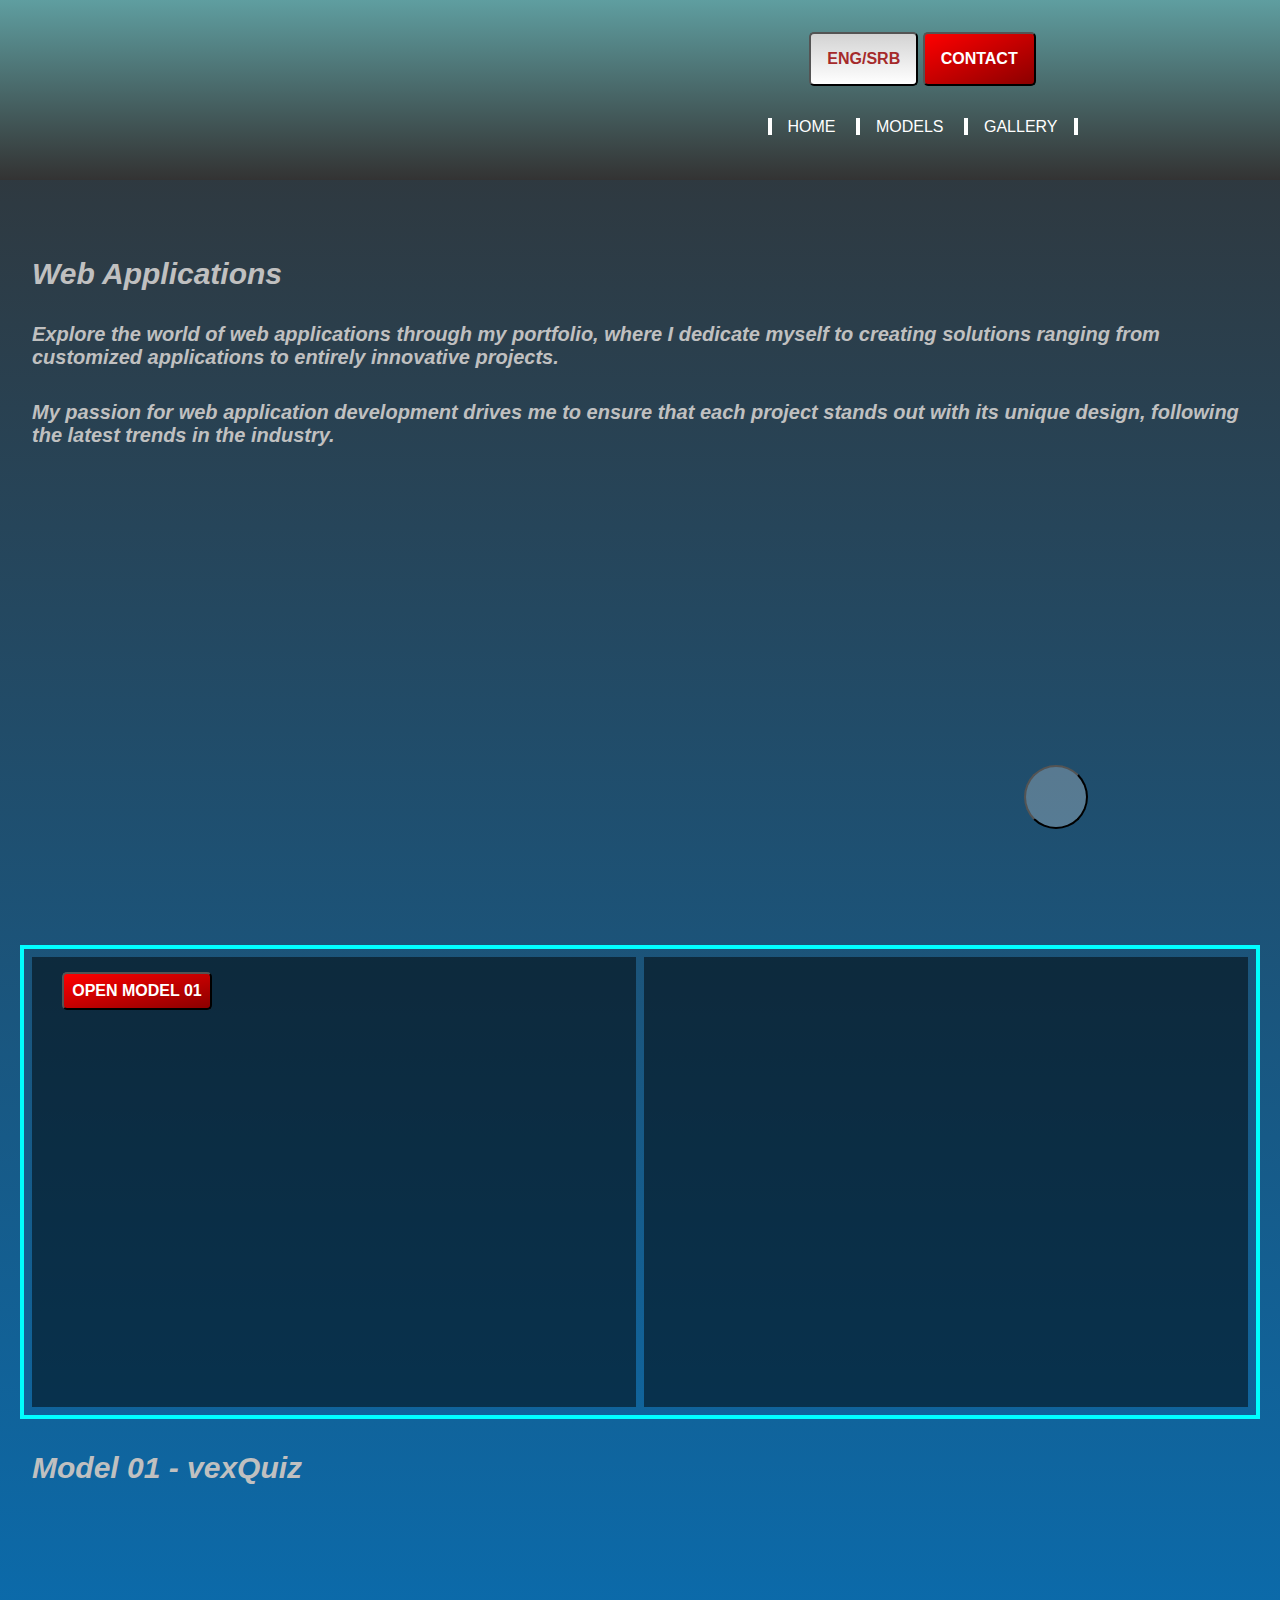
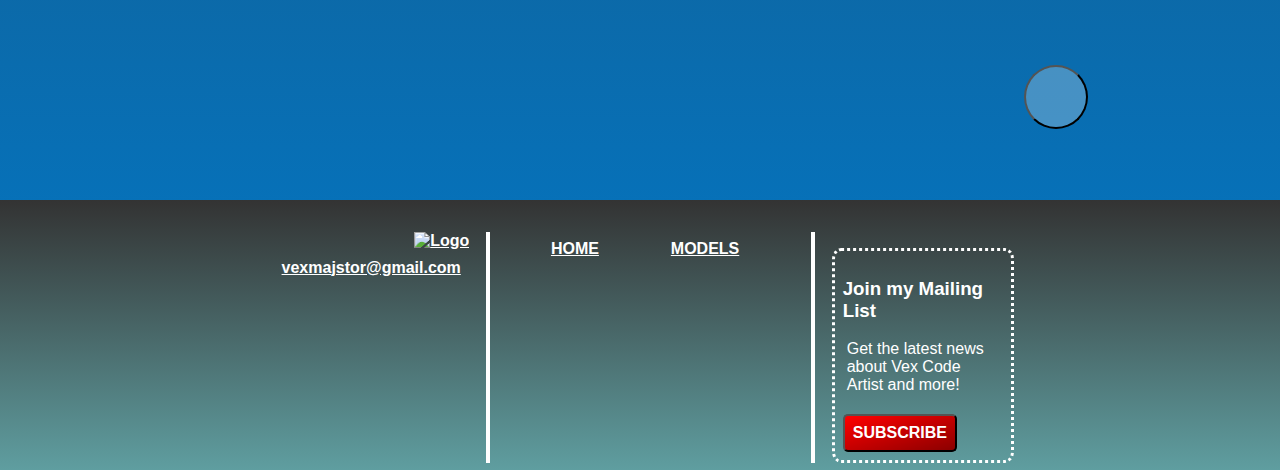
==== webAppsAllModels.html @ 19a073bb "Add files via upload" ====
<!DOCTYPE html>
<html>
<head>
    <meta charset="UTF-8">
    <title>websitesAllModels</title>
    <link rel="stylesheet" type="text/css" href="webAppsAllModels.style.css">
</head>
<body>
    <div class="headerAndColumn">
    <div class="header">
        <div class="logo">
            <a href="https://vex-code-artist.neocities.org/">
            <div class="logoPicture" alt="loading logo"></div>
            </a>
        </div>
        <div class="contacts">
            <div class="buttonSearchHolder">
                <button id="languageEnglish" class="language">ENG/SRB</button>
                <button id="languageSerbian" class="language" style="display:none">SRB/ENG</button>
                <button id="contactEnglish" style="display: inline;" class="contactUs">CONTACT</button>
                <button id="contactSerbian" style="display: none;" class="contactUs">KONTAKT</button>
            </div>
            <div id="linksEnglish" style="display:inline" class="linksBellowButtonSearchHolder">
                <a href="https://vex-code-artist.neocities.org/">HOME</a>
                <a href="https://vex-code-artist.neocities.org/vexModels">MODELS</a>
                <a href="https://vex-code-artist.neocities.org/vexGalleryEnglish" style="border-right: 0.25rem solid white;">GALLERY</a>
            </div>
            <div id="linksSerbian" style="display:none" class="linksBellowButtonSearchHolder">
                <a href="https://vex-code-artist.neocities.org/">POČETNA</a>
                <a href="https://vex-code-artist.neocities.org/vexModels">MODELI</a>
                <a href="https://vex-code-artist.neocities.org/vexGalleryEnglish" style="border-right: 0.25rem solid white;">GALERIJA</a>
            </div>
        </div>
    </div>
    <div class="columnMid">
        <div  id="textUnderEnglish" class="textUnderButtonOneLearnMore"  style="display:block">
            <h2 style="color:silver">Web Applications</h2>
            <p>Explore the world of web applications through my portfolio, where I dedicate myself to creating solutions ranging from customized applications to entirely innovative projects.</p>
            <p>My passion for web application development drives me to ensure that each project stands out with its unique design, following the latest trends in the industry.</p>
        </div>
        <div id="textUnderSerbian" class="textUnderButtonOneLearnMore"  style="display:none">
                <h2 style="color:silver">Web Aplikacije</h2>
                <p>Istražite svet web aplikacija kroz moj portfolio, gde se posvećujem stvaranju rešenja od prilagođenih aplikacija do potpuno inovativnih projekata.</p>
                <p>Moja strast prema razvoju web aplikacija podstiče me da osiguram da svaki projekat istupa iz mase svojim jedinstvenim dizajnom, prateći najnovije trendove u industriji.</p>
            </div> 
        </div>
        <div class="columnBottom">
        <button id="firstNaviButton" class="naviButton"></button>
        </div>
    </div>
        <div id="secondColumn" class="secondColumn">
            <div class="columnMidSecond">
                <div class="gridTwoElement">
                    <div class="gridTwoElementOne" id="websiteModelOne">
                        <div class="firPicOverlayNoHover">
                        <button id="learnMoreTwoEnglish" style="display: inline;" class="buttonLearnMoreOne">OPEN MODEL 01</button>
                        <button id="learnMoreTwoSerbian" style="display: none;" class="buttonLearnMoreOne">OTVORI MODEL 01</button>
                        </div>
                    </div>
                    <div class="gridTwoElementTwo">
                        <div class="firPicOverlayNoHover">
                        </div>
                    </div>
                </div>
                <div  id="textUnderEnglishTwo" class="textUnderButtonOneLearnMore"  style="display:block; text-align: left;">
                    <h2 style="color:silver" >Model 01 - vexQuiz</h2>
                    </div>
                    <div id="textUnderSerbianTwo" class="textUnderButtonOneLearnMore"  style="display:none; text-align: left;">
                        <h2 style="color:silver">Model 01 - vexQuiz</h2>
                    </div>
           </div>
            <div class="columnBottom">
            <button id="secondNaviButton" class="naviButton"></button>
            </div>
            </div>
        <div id="theLastColumnEnglish" class="theLastColumn">
                <div class="columnOneTwoThree">
                <div class="firstPartColumn">
                    <a href="https://vex-code-artist.neocities.org/">
                    <img src="img/vexLogo.png" alt="Logo">
                    </a>
                    <a href="mailto:vexmajstor@gmail.com"><p>vexmajstor@gmail.com</p></a>
                </div>
                <div class="secondPartColumn">
                    <div class="secondPartColumnGridInside">
                    <a href="https://vex-code-artist.neocities.org/">HOME</a>
                    <a href="https://vex-code-artist.neocities.org/vexModels">MODELS</a>
                    </div>
                </div>
                <div class="thirdPartColumn">
                    <div class="thirdPartColumnBox">
                        <h3>Join my Mailing List</h3>
                        <p>Get the latest news about Vex Code Artist and more!</p>
                        <button class="subscribe" id="subscribeEnglish">SUBSCRIBE</button>
                    </div>
                </div>
                </div>
        </div>
        <div id="theLastColumnSerbian" style="display:none" class="theLastColumn">
            <div class="columnOneTwoThree">
            <div class="firstPartColumn">
                <a href="https://vex-code-artist.neocities.org/">
                <img src="img/vexLogo.png" alt="Logo">
                </a>
                <a href="mailto:vexmajstor@gmail.com"><p>vexmajstor@gmail.com</p></a>
            </div>
            <div class="secondPartColumn">
                <div class="secondPartColumnGridInside">
                <a href="https://vex-code-artist.neocities.org/">POČETNA</a>
                <a href="https://vex-code-artist.neocities.org/vexModels">MODELI</a>
                </div>
            </div>
            <div class="thirdPartColumn">
                <div class="thirdPartColumnBox">
                    <h3>Pridružite se mojoj mailing listi</h3>
                    <p>Najnovije vesti o Vex Code Artistu i još mnogo više!</p>
                    <button class="subscribe" id="subscribeSerbian">PRIJAVI SE</button>
                </div>
            </div>
            </div>
    </div>
        <script src="webAppsAllModels.script.js"></script>
</body>
</html>
---- webAppsAllModels.style.css ----
body {
  width: 100%;
  margin: 0;
  padding: 0;
  overflow-x: hidden;
  font-family: 'Trebuchet MS', 'Lucida Sans Unicode', 'Lucida Grande', 'Lucida Sans', Arial, sans-serif;
  background: linear-gradient(to bottom, #333333, #007ACC);
  }
  
  .headerAndColumn{
    height: 100vh;
    width: 100%;
    background: url('img/webAppsAllModels.png');
    background-repeat: no-repeat;
    background-size: contain;
    background-position: center;
    padding: 0;
    margin: 0;
  }
  
  .secondColumn {
    width: 100%;
    height: 100vh;
  }
  
  .thirdColumn {
    width: 100%;
    height: 100vh;
  }
  
  .header {
    width: 100%;
    height: 20vh;
    background: linear-gradient(to bottom, cadetblue, #333333);
    margin: 0;
    padding: 0;
    display: flex;
  }

  .logo {
    text-align: center;
    flex-grow: 1;
  }
  .logoPicture {
    width: 10rem;
    height: 15rem;
    background-image: url('img/vexLogo.png');
    background-repeat: no-repeat;
    background-size: contain;
    margin-top: 2rem;
    margin-left: auto;
    margin-right: auto;
    cursor: pointer;
  }
  .contacts {
    flex-grow: 1;
    text-align: center;
  }
  .buttonSearchHolder {
    margin-right: auto;
    margin-left: auto;
    margin: 2rem;
  }
  .language {
    font-size: 1rem;
    color: brown;
    cursor: pointer;
    border-radius: 5px;
    font-weight: bold;
    background: linear-gradient(to bottom, lightgray, white);
    padding: 1rem;
    display: inline;
  }
  .language:hover {
    background: linear-gradient(to bottom, white, lightgray);
  }
  .contactUs {
    font-size: 1rem;
    background: linear-gradient(to bottom right, red, darkred);
    color: white;
    font-weight: bold;
    cursor: pointer;
    border-radius: 5px;
    padding: 1rem;
  }
  .contactUs:hover {
    background: linear-gradient(to bottom right, darkred, red);
  }
  .linksBellowButtonSearchHolder a{
    text-decoration: none;
    color: white;
    font-size: 1rem;
    border-left: 0.25rem solid white;
    padding-left: 1rem;
    padding-right: 1rem;
  }
  .linksBellowButtonSearchHolder a:hover{
    color: red;
  }
  .columnMid {
    padding: 0;
    height: 60vh;
    width: 100%;
    padding-top: 5vh;
  }
  
  .columnMidSecond {
    padding: 0;
    height: 80%;
    width: 100%;
    padding-top: 5vh;
  }
  
  #firstLineText {
    padding-top: 5%;
    padding-left: 5%;
    font-size: 4rem;
    font-style: italic;
    font-weight: bolder;
    color: plum; 
    margin: 0;
  }
  #secondLineText {
    padding-left: 5%;
    font-size: 4rem;
    margin: 0%;
    font-style: italic;
    font-weight: bolder;
    color:cyan;
  }
  .buttonLearnMoreOne {
    margin-left: 5%;
    margin-top: 2.5%;
    background: linear-gradient(to bottom right, red, darkred);
    color: white;
    font-weight: bold;
    cursor: pointer;
    border-radius: 5px;
    padding: 0.5rem;
    font-size: 1rem;
  }
  
  .buttonLearnMoreOne:hover {
    background: linear-gradient(to bottom right, darkred, red);
  }
  
  .textUnderButtonOneLearnMore {
    font-weight: bolder;
    font-style: italic;
    font-size: 1.25rem;
    color: silver;
    text-align: left;
  }
  .columnBottom {
    margin: 0;
    text-align: right;
    height: 10%;
    width: 80%;
  }
  .naviButton {
    position: absolute;
    background-color: rgba(255, 255, 255, 0.25);
    background-image: url('img/bottomArrow.png');
    border-radius: 50%;
    background-size: 50%;
    background-position: center;
    background-repeat: no-repeat;
    color: white;
    font-size: 4rem;
    width: 4rem;
    height: 4rem;
    cursor: pointer;
  }
  
  .gridTwoElement {
    max-width: 95vw;
    height: 50vh;
    margin-left: auto;
    margin-right: auto;
    display: grid;
    grid-template-areas: 
    "fir sec";
    grid-template-rows: auto;
    grid-template-columns: 1fr 1fr;
    grid-gap: 0.5rem;
    padding: 0.5rem;
    border: cyan 0.25rem solid;
  }
  .gridTwoElementOne{
    grid-area: fir;
    background-image: url('webAppModelOneImage/webAppOneImageOne.JPG');
    background-size: contain;
    background-repeat: no-repeat;
    background-position: center;

  }
  .gridTwoElementTwo{
    grid-area: sec;
    background-image: url('webAppModelOneImage/webAppOneImageTwo.JPG');
    background-size: contain;
    background-repeat: no-repeat;
    background-position: center;
  }
  
  
  .firPicOverlayNoHover {
    height: 100%;
    width: 100%;
    background-color: rgba(0, 0, 0, 0.5);
    cursor: pointer;
  }
  
  
  .firPicOverlay:hover {
    background-color: rgba(0, 0, 0, 0.25);
  }
  
  .theLastColumn {
    width: 100%;
    height: 30vh;
    text-align: left;
    color: white;
    background: linear-gradient(to top, cadetblue, #333333);
  }
  
  
  .columnOneTwoThree {
    width: 80%;
    height: 20vh;
    display: grid;
    grid-template-areas: 
    "fir sec thi";
    grid-template-columns: 1fr 1fr 1fr;
    grid-template-rows: 1fr;
    margin-left: auto;
    margin-right: auto;
    padding: 2.5%;
  }
  
  .firstPartColumn{
    flex-grow: 1;
    width: 100%;
    height: auto;
    text-align: right;
    border-right: 0.25rem solid white;
    padding-right: 5%;
  }
  
  .firstPartColumn img  {
    width: 10rem;
    height: 7.5rem;
    cursor: pointer;
  }
  
  .firstPartColumn a {
    font-weight: bold;
    color: white;
  }
  
  .secondPartColumn{
    flex-grow: 1;
    text-align: center;
    padding: 0.5rem;
  }
  
  .secondPartColumn a {
    color: white;
    font-size: 1rem;
    font-weight: bold;
  }
  
  .thirdPartColumn{
    flex-grow: 1;
    text-align: left;
    padding-left: 5%;
    border-left: 0.25rem solid white;
  }
  
 
.secondPartColumnGridInside {
  display: grid;
  width: 80%;
  height: 80%;
  grid-template-areas: 
  "one two" 
  "thre";
  grid-template-columns: 1fr 1fr;
  grid-template-rows: 1fr 1fr;
  margin-left: auto;
  margin-right: auto;
}
  
  .thirdPartColumnBox {
    width: 50%;
    height: auto;
    border: 0.20rem dotted white;
    border-radius: 5%;
    margin-top: 5%;
    padding: 0.5rem;
  }
  
  .subscribe {
    margin-top: 2.5%;
    background: linear-gradient(to bottom right, red, darkred);
    color: white;
    font-weight: bold;
    cursor: pointer;
    border-radius: 5px;
    padding: 0.5rem;
    font-size: 1rem;
  }
  
  .subscribe:hover {
    background: linear-gradient(to bottom right, darkred, red);
  }
  
  h2{
    margin-left: 2.5%;
    margin-right: 2.5%;
    margin-top: 2.5%;
  }
  
  p{
    margin-left: 2.5%;
    margin-right: 2.5%;
    margin-top: 2.5%;
  }
  
  
  @media (max-width: 999px) {
    body {
      width: 100%;
      margin: 0;
      padding: 0;
      overflow-x: hidden;
      font-family: 'Trebuchet MS', 'Lucida Sans Unicode', 'Lucida Grande', 'Lucida Sans', Arial, sans-serif; /* Corrected font-family */
      background: linear-gradient(45deg, #323232, #1a1a1a);
    }


    .language{
      font-size: 1.5rem;
    }
    .contactUs{
      font-size: 1.5rem;
    }
    .linksBellowButtonSearchHolder a{
      font-size: 1.5rem;
    }
    .secondPartColumn {
      height: 80%;
    }
    .secondPartColumnGridInside {
      height: 80%;
    }
  
  }
  @media (max-width: 999px) and (orientation: landscape) {
    body {
      width: 100%;
      margin: 0;
      padding: 0;
      overflow-x: hidden;
      font-family: 'Trebuchet MS', 'Lucida Sans Unicode', 'Lucida Grande', 'Lucida Sans', Arial, sans-serif; /* Corrected font-family */
      background: linear-gradient(45deg, #323232, #1a1a1a);
    }
    .header {
      height: 60vh;
      width: 100%;
      display: flex;
    }
    .headerAndColumn{
      width: 100%;
      height: 200vh;
    }
    .secondColumn {
      width: 100%;
      height: 100vh;
    }
    .thirdColumn {
      width: 100%;
      height: 100vh;
    }
    .naviButton{ 
      display: none;
    }
    .theLastColumn {
      height: auto;
      width: 100vw;
      display: flex;
    }
    .columnOneTwoThree{
      width: 100vw;
      height: AUTO;
    }
    .secondPartColumnGridInside {
      height: AUTO;
    }
  }
  


  
  @media (max-width: 999px) and (orientation: portrait) {
    body {
      width: 100%;
      margin: 0;
      padding: 0;
      overflow-x: hidden;
      font-family: 'Trebuchet MS', 'Lucida Sans Unicode', 'Lucida Grande', 'Lucida Sans', Arial, sans-serif; /* Corrected font-family */
      background: linear-gradient(45deg, #323232, #1a1a1a);
    }
    header{
      height: 20vh;
      width: 100%;
    }
   .textUnderButtonOneLearnMore {
     font-size: 1.5rem;
     }
     .headerAndColumn{
      width: 100%;
      height: 100vh;
    }
    .secondColumn {
      width: 100%;
      height: 50vh;
    }
    .thirdColumn {
      width: 100%;
      height: 50vh;
    }
    .naviButton{ 
      display: none;
    }
    .theLastColumn {
      height: auto;
      width: 100vw;
      display: flex;
    }
    .columnOneTwoThree{
      width: 100vw;
      height: AUTO;
    }
    .secondPartColumnGridInside {
      height: auto;
    }
    .gridTwoElement {
      height: 25vh;
    }
    .gridGallery {
      height: 25vh;
    }
  }
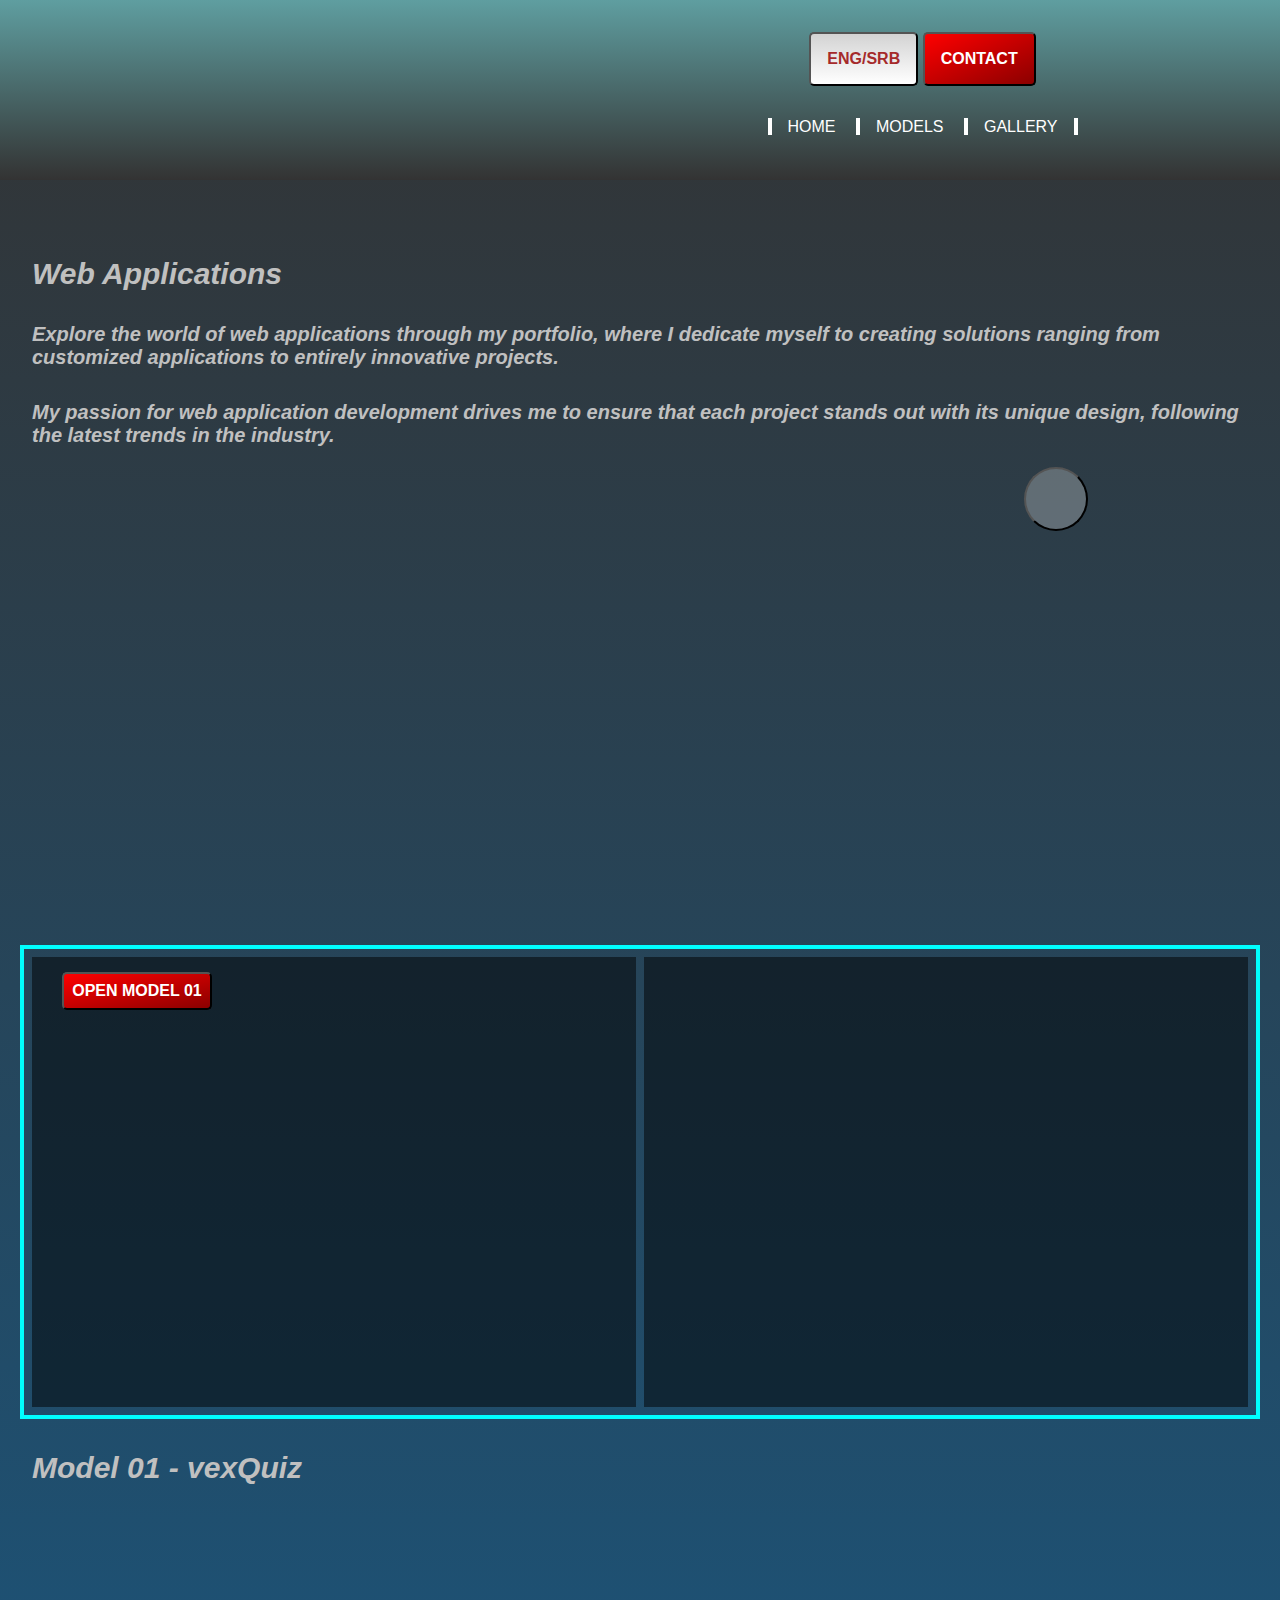
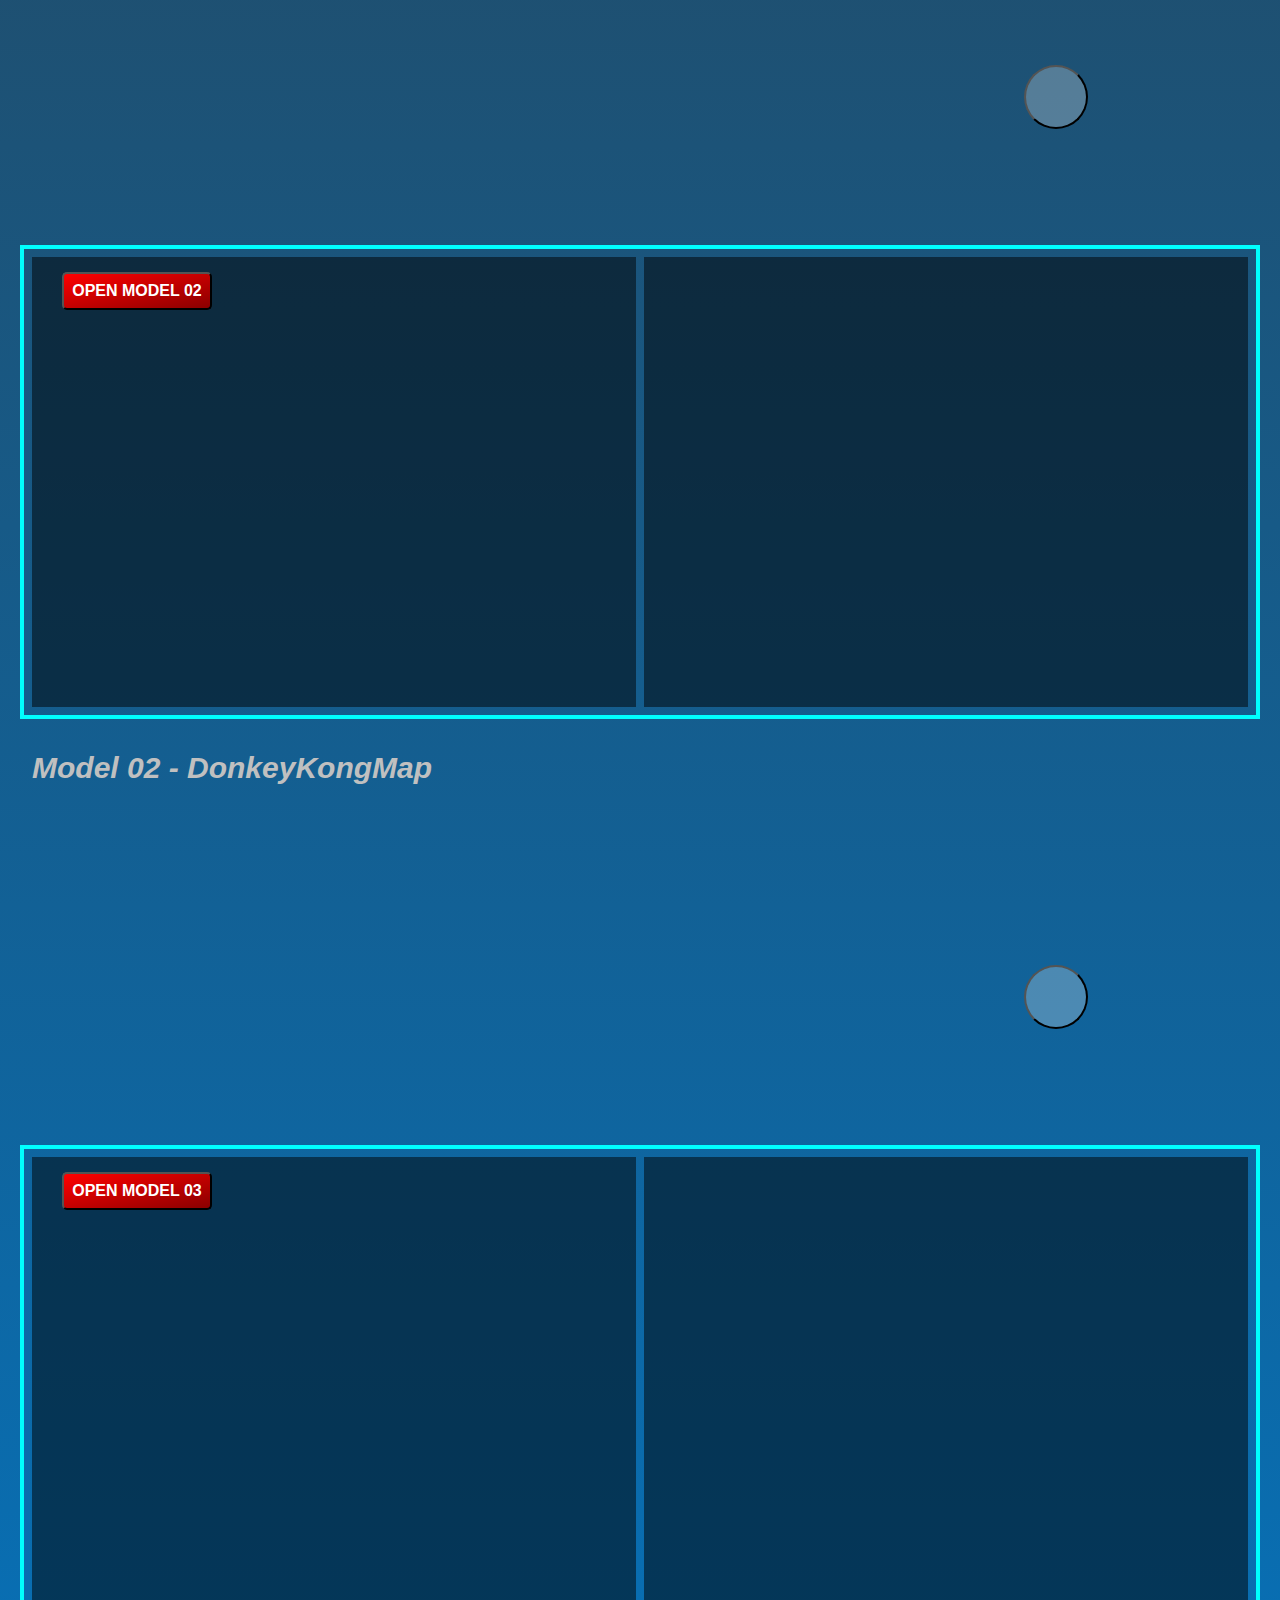
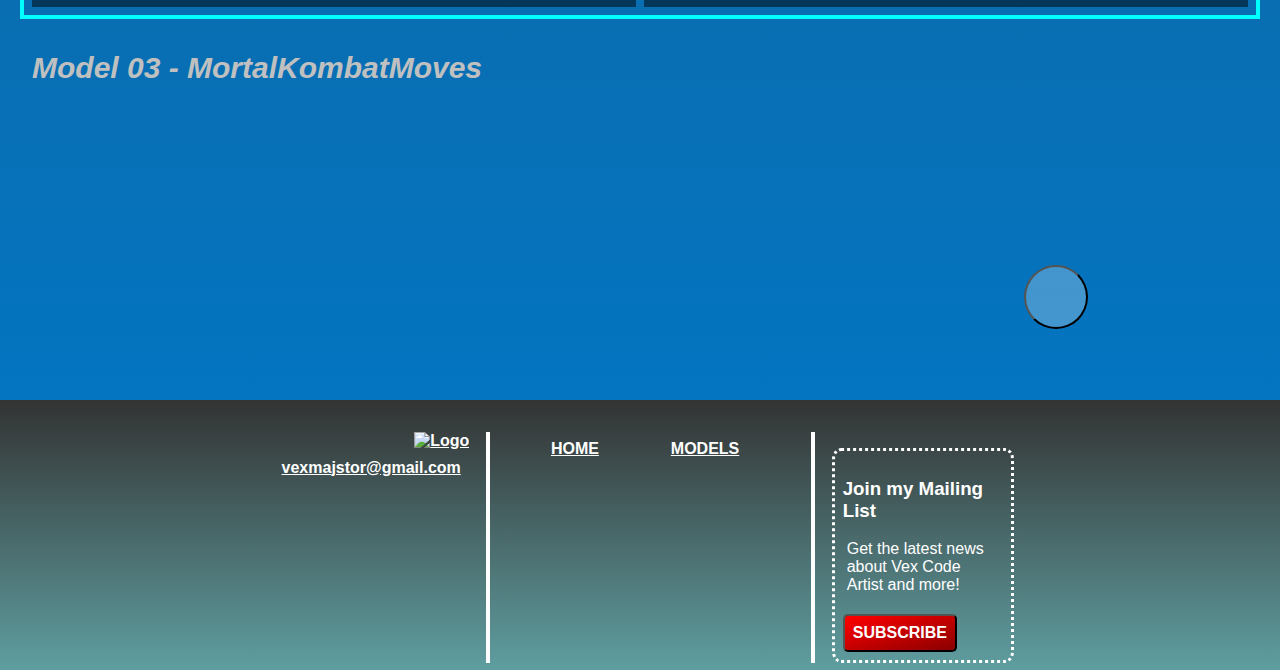
==== commit 7b50632e: "Add files via upload" ====
--- a/webAppsAllModels.html
+++ b/webAppsAllModels.html
@@ -51,13 +51,13 @@
         <div id="secondColumn" class="secondColumn">
             <div class="columnMidSecond">
                 <div class="gridTwoElement">
-                    <div class="gridTwoElementOne" id="websiteModelOne">
+                    <div class="gridTwoElementOne"  id="webAppModelOne">
                         <div class="firPicOverlayNoHover">
                         <button id="learnMoreTwoEnglish" style="display: inline;" class="buttonLearnMoreOne">OPEN MODEL 01</button>
                         <button id="learnMoreTwoSerbian" style="display: none;" class="buttonLearnMoreOne">OTVORI MODEL 01</button>
                         </div>
                     </div>
-                    <div class="gridTwoElementTwo">
+                    <div class="gridTwoElementTwo" id="webAppModelOne2" >
                         <div class="firPicOverlayNoHover">
                         </div>
                     </div>
@@ -73,6 +73,56 @@
             <button id="secondNaviButton" class="naviButton"></button>
             </div>
             </div>
+            <div id="thirdColumn" class="secondColumn">
+                <div class="columnMidSecond">
+                    <div class="gridTwoElement">
+                        <div class="gridTwoElementOne" id="webAppModelTwo">
+                            <div class="firPicOverlayNoHover">
+                            <button id="learnMoreThreeEnglish" style="display: inline;" class="buttonLearnMoreOne">OPEN MODEL 02</button>
+                            <button id="learnMoreThreeSerbian" style="display: none;" class="buttonLearnMoreOne">OTVORI MODEL 02</button>
+                            </div>
+                        </div>
+                        <div class="gridTwoElementTwo" id="webAppModelTwo2">
+                            <div class="firPicOverlayNoHover">
+                            </div>
+                        </div>
+                    </div>
+                    <div  id="textUnderEnglishThree" class="textUnderButtonOneLearnMore"  style="display:block; text-align: left;">
+                        <h2 style="color:silver" >Model 02 - DonkeyKongMap</h2>
+                        </div>
+                        <div id="textUnderSerbianThree" class="textUnderButtonOneLearnMore"  style="display:none; text-align: left;">
+                            <h2 style="color:silver">Model 02 - DonkeyKongMap</h2>
+                        </div>
+               </div>
+                <div class="columnBottom">
+                <button id="thirdNaviButton" class="naviButton"></button>
+                </div>
+                </div>
+                <div id="FourthColumn" class="secondColumn">
+                    <div class="columnMidSecond">
+                        <div class="gridTwoElement">
+                            <div class="gridTwoElementOne" id="webAppModelThree">
+                                <div class="firPicOverlayNoHover">
+                                <button id="learnMoreThreeEnglish" style="display: inline;" class="buttonLearnMoreOne">OPEN MODEL 03</button>
+                                <button id="learnMoreThreeSerbian" style="display: none;" class="buttonLearnMoreOne">OTVORI MODEL 03</button>
+                                </div>
+                            </div>
+                            <div class="gridTwoElementTwo" id="webAppModelThree2">
+                                <div class="firPicOverlayNoHover">
+                                </div>
+                            </div>
+                        </div>
+                        <div  id="textUnderEnglishThree" class="textUnderButtonOneLearnMore"  style="display:block; text-align: left;">
+                            <h2 style="color:silver" >Model 03 - MortalKombatMoves</h2>
+                            </div>
+                            <div id="textUnderSerbianThree" class="textUnderButtonOneLearnMore"  style="display:none; text-align: left;">
+                                <h2 style="color:silver">Model 03 - MortalKombatMoves</h2>
+                            </div>
+                   </div>
+                    <div class="columnBottom">
+                    <button id="thirdNaviButton" class="naviButton"></button>
+                    </div>
+                    </div>
         <div id="theLastColumnEnglish" class="theLastColumn">
                 <div class="columnOneTwoThree">
                 <div class="firstPartColumn">
--- a/webAppsAllModels.style.css
+++ b/webAppsAllModels.style.css
@@ -99,7 +99,7 @@
   }
   .columnMid {
     padding: 0;
-    height: 60vh;
+    height: auto;
     width: 100%;
     padding-top: 5vh;
   }
@@ -188,18 +188,43 @@
   }
   .gridTwoElementOne{
     grid-area: fir;
-    background-image: url('webAppModelOneImage/webAppOneImageOne.JPG');
-    background-size: contain;
+    background-size: 100% 100%;
     background-repeat: no-repeat;
     background-position: center;
-
-  }
+  }
+
   .gridTwoElementTwo{
     grid-area: sec;
-    background-image: url('webAppModelOneImage/webAppOneImageTwo.JPG');
-    background-size: contain;
+    background-size: 100% 100%;
     background-repeat: no-repeat;
     background-position: center;
+  }
+
+ 
+  
+
+  #webAppModelOne {
+    background-image: url('webAppModelOneImage/webAppOneImageOne.JPG');
+  }
+  
+  #webAppModelOne2 {
+    background-image: url('webAppModelOneImage/webAppOneImageTwo.JPG');
+  }
+
+  #webAppModelTwo {
+    background-image: url('webAppModelTwoImage/diddyKong.gif');
+  }
+  
+  #webAppModelTwo2 {
+    background-image: url('webAppModelTwoImage/levelOneMap.png');
+  }
+  
+  #webAppModelThree {
+    background-image: url('webAppModelThreeImage/SonyaTwoArmPunch.gif');
+  }
+  
+  #webAppModelThree2 {
+    background-image: url('webAppModelThreeImage/donald-trump-dancing.gif');
   }
   
   
@@ -327,7 +352,7 @@
   }
   
   
-  @media (max-width: 999px) {
+  @media (max-width: 1200px) {
     body {
       width: 100%;
       margin: 0;
@@ -355,7 +380,7 @@
     }
   
   }
-  @media (max-width: 999px) and (orientation: landscape) {
+  @media (max-width: 1200px) and (orientation: landscape) {
     body {
       width: 100%;
       margin: 0;
@@ -401,7 +426,7 @@
 
 
   
-  @media (max-width: 999px) and (orientation: portrait) {
+  @media (max-width: 1200px) and (orientation: portrait) {
     body {
       width: 100%;
       margin: 0;
@@ -410,7 +435,7 @@
       font-family: 'Trebuchet MS', 'Lucida Sans Unicode', 'Lucida Grande', 'Lucida Sans', Arial, sans-serif; /* Corrected font-family */
       background: linear-gradient(45deg, #323232, #1a1a1a);
     }
-    header{
+    .header{
       height: 20vh;
       width: 100%;
     }
